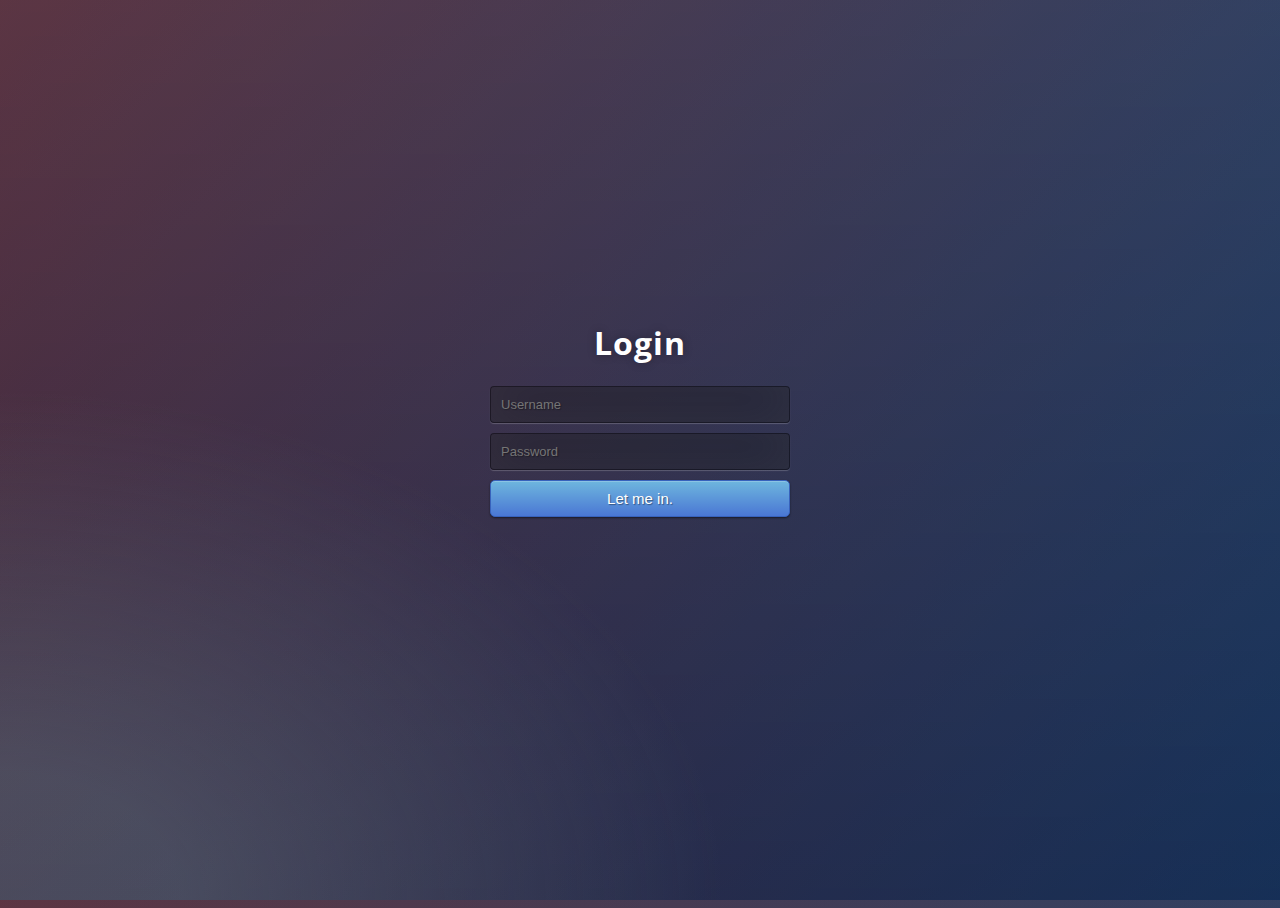
==== index.html @ e79aa3da "Initial commit" ====
<!DOCTYPE html>
<html lang="en">

<head>
  <meta charset="UTF-8">
  <meta http-equiv="X-UA-Compatible" content="IE=edge">
  <meta name="viewport" content="width=device-width, initial-scale=1.0">
  <title>Document</title>

  <link rel="stylesheet" href="style.css">
</head>



<body class="align">

  <div class="login">
    <h1>Login</h1>
      <form method="post">
        <input type="text" name="u" placeholder="Username" required="required" />
          <input type="password" name="p" placeholder="Password" required="required" />
          <button type="submit" class="btn btn-primary btn-block btn-large">Let me in.</button>
      </form>
  </div>



</body>

</html>
---- style.css ----
@import url(https://fonts.googleapis.com/css?family=Open+Sans);
.btn { display: inline-block; *display: inline; *zoom: 1; padding: 4px 10px 4px; margin-bottom: 0; font-size: 13px; line-height: 18px; color: #333333; text-align: center;text-shadow: 0 1px 1px rgba(255, 255, 255, 0.75); vertical-align: middle; background-color: #f5f5f5; background-image: -moz-linear-gradient(top, #ffffff, #e6e6e6); background-image: -ms-linear-gradient(top, #ffffff, #e6e6e6); background-image: -webkit-gradient(linear, 0 0, 0 100%, from(#ffffff), to(#e6e6e6)); background-image: -webkit-linear-gradient(top, #ffffff, #e6e6e6); background-image: -o-linear-gradient(top, #ffffff, #e6e6e6); background-image: linear-gradient(top, #ffffff, #e6e6e6); background-repeat: repeat-x; filter: progid:dximagetransform.microsoft.gradient(startColorstr=#ffffff, endColorstr=#e6e6e6, GradientType=0); border-color: #e6e6e6 #e6e6e6 #e6e6e6; border-color: rgba(0, 0, 0, 0.1) rgba(0, 0, 0, 0.1) rgba(0, 0, 0, 0.25); border: 1px solid #e6e6e6; -webkit-border-radius: 4px; -moz-border-radius: 4px; border-radius: 4px; -webkit-box-shadow: inset 0 1px 0 rgba(255, 255, 255, 0.2), 0 1px 2px rgba(0, 0, 0, 0.05); -moz-box-shadow: inset 0 1px 0 rgba(255, 255, 255, 0.2), 0 1px 2px rgba(0, 0, 0, 0.05); box-shadow: inset 0 1px 0 rgba(255, 255, 255, 0.2), 0 1px 2px rgba(0, 0, 0, 0.05); cursor: pointer; *margin-left: .3em; }
.btn:hover, .btn:active, .btn.active, .btn.disabled, .btn[disabled] { background-color: #e6e6e6; }
.btn-large { padding: 9px 14px; font-size: 15px; line-height: normal; -webkit-border-radius: 5px; -moz-border-radius: 5px; border-radius: 5px; }
.btn:hover { color: #333333; text-decoration: none; background-color: #e6e6e6; background-position: 0 -15px; -webkit-transition: background-position 0.1s linear; -moz-transition: background-position 0.1s linear; -ms-transition: background-position 0.1s linear; -o-transition: background-position 0.1s linear; transition: background-position 0.1s linear; }
.btn-primary, .btn-primary:hover { text-shadow: 0 -1px 0 rgba(0, 0, 0, 0.25); color: #ffffff; }
.btn-primary.active { color: rgba(255, 255, 255, 0.75); }
.btn-primary { background-color: #4a77d4; background-image: -moz-linear-gradient(top, #6eb6de, #4a77d4); background-image: -ms-linear-gradient(top, #6eb6de, #4a77d4); background-image: -webkit-gradient(linear, 0 0, 0 100%, from(#6eb6de), to(#4a77d4)); background-image: -webkit-linear-gradient(top, #6eb6de, #4a77d4); background-image: -o-linear-gradient(top, #6eb6de, #4a77d4); background-image: linear-gradient(top, #6eb6de, #4a77d4); background-repeat: repeat-x; filter: progid:dximagetransform.microsoft.gradient(startColorstr=#6eb6de, endColorstr=#4a77d4, GradientType=0);  border: 1px solid #3762bc; text-shadow: 1px 1px 1px rgba(0,0,0,0.4); box-shadow: inset 0 1px 0 rgba(255, 255, 255, 0.2), 0 1px 2px rgba(0, 0, 0, 0.5); }
.btn-primary:hover, .btn-primary:active, .btn-primary.active, .btn-primary.disabled, .btn-primary[disabled] { filter: none; background-color: #4a77d4; }
.btn-block { width: 100%; display:block; }

* { -webkit-box-sizing:border-box; -moz-box-sizing:border-box; -ms-box-sizing:border-box; -o-box-sizing:border-box; box-sizing:border-box; }

html { width: 100%; height:100%; overflow:hidden; }

body {
	width: 100%;
	height:100%;
	font-family: 'Open Sans', sans-serif;
	background: #092756;
	background: -moz-radial-gradient(0% 100%, ellipse cover, rgba(104,128,138,.4) 10%,rgba(138,114,76,0) 40%),-moz-linear-gradient(top,  rgba(57,173,219,.25) 0%, rgba(42,60,87,.4) 100%), -moz-linear-gradient(-45deg,  #670d10 0%, #092756 100%);
	background: -webkit-radial-gradient(0% 100%, ellipse cover, rgba(104,128,138,.4) 10%,rgba(138,114,76,0) 40%), -webkit-linear-gradient(top,  rgba(57,173,219,.25) 0%,rgba(42,60,87,.4) 100%), -webkit-linear-gradient(-45deg,  #670d10 0%,#092756 100%);
	background: -o-radial-gradient(0% 100%, ellipse cover, rgba(104,128,138,.4) 10%,rgba(138,114,76,0) 40%), -o-linear-gradient(top,  rgba(57,173,219,.25) 0%,rgba(42,60,87,.4) 100%), -o-linear-gradient(-45deg,  #670d10 0%,#092756 100%);
	background: -ms-radial-gradient(0% 100%, ellipse cover, rgba(104,128,138,.4) 10%,rgba(138,114,76,0) 40%), -ms-linear-gradient(top,  rgba(57,173,219,.25) 0%,rgba(42,60,87,.4) 100%), -ms-linear-gradient(-45deg,  #670d10 0%,#092756 100%);
	background: -webkit-radial-gradient(0% 100%, ellipse cover, rgba(104,128,138,.4) 10%,rgba(138,114,76,0) 40%), linear-gradient(to bottom,  rgba(57,173,219,.25) 0%,rgba(42,60,87,.4) 100%), linear-gradient(135deg,  #670d10 0%,#092756 100%);
	filter: progid:DXImageTransform.Microsoft.gradient( startColorstr='#3E1D6D', endColorstr='#092756',GradientType=1 );
}
.login {
	position: absolute;
	top: 50%;
	left: 50%;
	margin: -150px 0 0 -150px;
	width:300px;
	height:300px;
}
.login h1 { color: #fff; text-shadow: 0 0 10px rgba(0,0,0,0.3); letter-spacing:1px; text-align:center; }

input {
	width: 100%;
	margin-bottom: 10px;
	background: rgba(0,0,0,0.3);
	border: none;
	outline: none;
	padding: 10px;
	font-size: 13px;
	color: #fff;
	text-shadow: 1px 1px 1px rgba(0,0,0,0.3);
	border: 1px solid rgba(0,0,0,0.3);
	border-radius: 4px;
	box-shadow: inset 0 -5px 45px rgba(100,100,100,0.2), 0 1px 1px rgba(255,255,255,0.2);
	-webkit-transition: box-shadow .5s ease;
	-moz-transition: box-shadow .5s ease;
	-o-transition: box-shadow .5s ease;
	-ms-transition: box-shadow .5s ease;
	transition: box-shadow .5s ease;
}
input:focus { box-shadow: inset 0 -5px 45px rgba(100,100,100,0.4), 0 1px 1px rgba(255,255,255,0.2); }
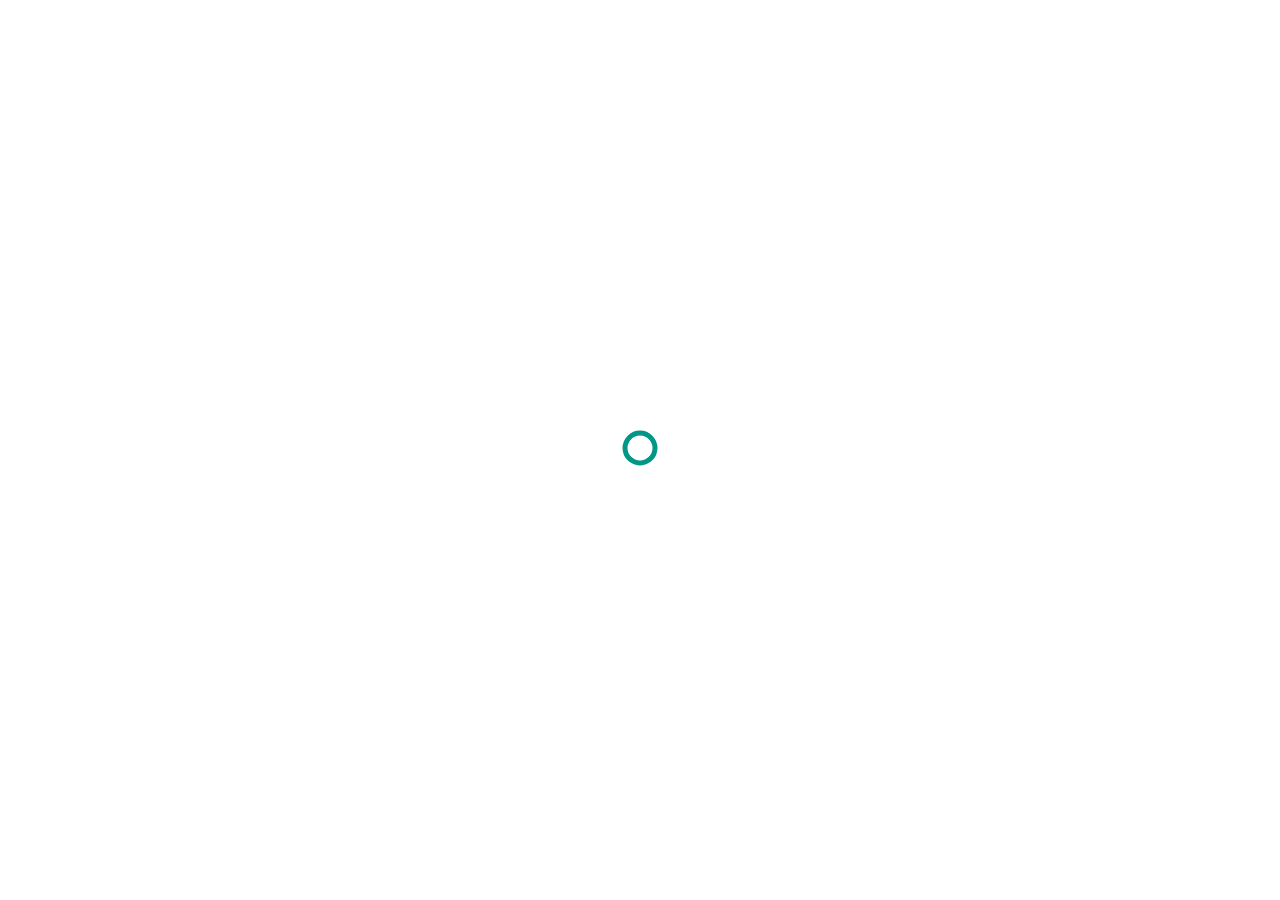
==== commit bdc4e0d7: "Refactor: Code base" ====
--- a/index.html
+++ b/index.html
@@ -2,29 +2,41 @@
 <html lang="en">
 
 <head>
-  <meta charset="UTF-8">
-  <meta http-equiv="X-UA-Compatible" content="IE=edge">
-  <meta name="viewport" content="width=device-width, initial-scale=1.0">
-  <title>Document</title>
+  <meta charset="utf-8">
+  <meta name="viewport" content="width=device-width, initial-scale=1">
 
-  <link rel="stylesheet" href="style.css">
+  <title>Certificate</title>
+  <meta name="author" content="Pratik Pingale">
+  <meta name="description" content="Keep log of your certificates">
+
+  <meta property="og:title" content="Certificate App">
+  <meta property="og:type" content="website">
+  <meta property="og:url" content="https://">
+  <meta property="og:description" content="HTML5 Template">
+  <meta property="og:image" content="./assets/preview.png">
+
+  <link rel="icon" href="./assets/favicon.ico">
+  <link rel="icon" href="./assets/favicon.svg" type="image/svg+xml">
+  <link rel="apple-touch-icon" href="./assets/apple-touch-icon.png">
+
+  <link rel="stylesheet" href="./css/index.css">
+
+  <script src="https://www.gstatic.com/firebasejs/8.2.10/firebase-app.js"></script>
+  <script src="https://www.gstatic.com/firebasejs/8.2.9/firebase-auth.js"></script>
+  <script src="https://www.gstatic.com/firebasejs/8.2.9/firebase-firestore.js"></script>
+
+  <script type="text/javascript" src='./js/creds.js'></script>
+  <script type='text/javascript' src="./js/main.js"></script>
+
 </head>
 
-
-
-<body class="align">
-
-  <div class="login">
-    <h1>Login</h1>
-      <form method="post">
-        <input type="text" name="u" placeholder="Username" required="required" />
-          <input type="password" name="p" placeholder="Password" required="required" />
-          <button type="submit" class="btn btn-primary btn-block btn-large">Let me in.</button>
-      </form>
+<body>
+  <div class="loaderClass">
+    <svg class="loader" width="40" height="40">
+      <circle cx="20" cy="20" r="15" />
+      <animate attributeName="cx" from="0" to="300" dur="3s" fill="freeze" repeatCount="2" />
+    </svg>
   </div>
-
-
-
 </body>
 
 </html>--- a/css/index.css
+++ b/css/index.css
@@ -0,0 +1,35 @@
+body {
+  height: 100vh;
+  width: 100%;
+  display: grid;
+  place-items: center;
+  margin: 0;
+  padding: 0;
+}
+
+.loader {
+  fill: transparent;
+  stroke: #009688;
+  stroke-width: 5;
+  animation: dash 2s ease infinite, rotate 2s linear infinite;
+}
+
+@keyframes dash {
+  0% {
+    stroke-dasharray: 1, 95;
+    stroke-dashoffset: 0;
+  }
+  50% {
+    stroke-dasharray: 85,95;
+    stroke-dashoffset: -25;
+  }
+  100% {
+    stroke-dasharray: 85,95;
+    stroke-dashoffset: -93;
+  }
+}
+
+@keyframes rotate {
+  0% {transform: rotate(0deg); }
+  100% {transform: rotate(360deg); }
+}
